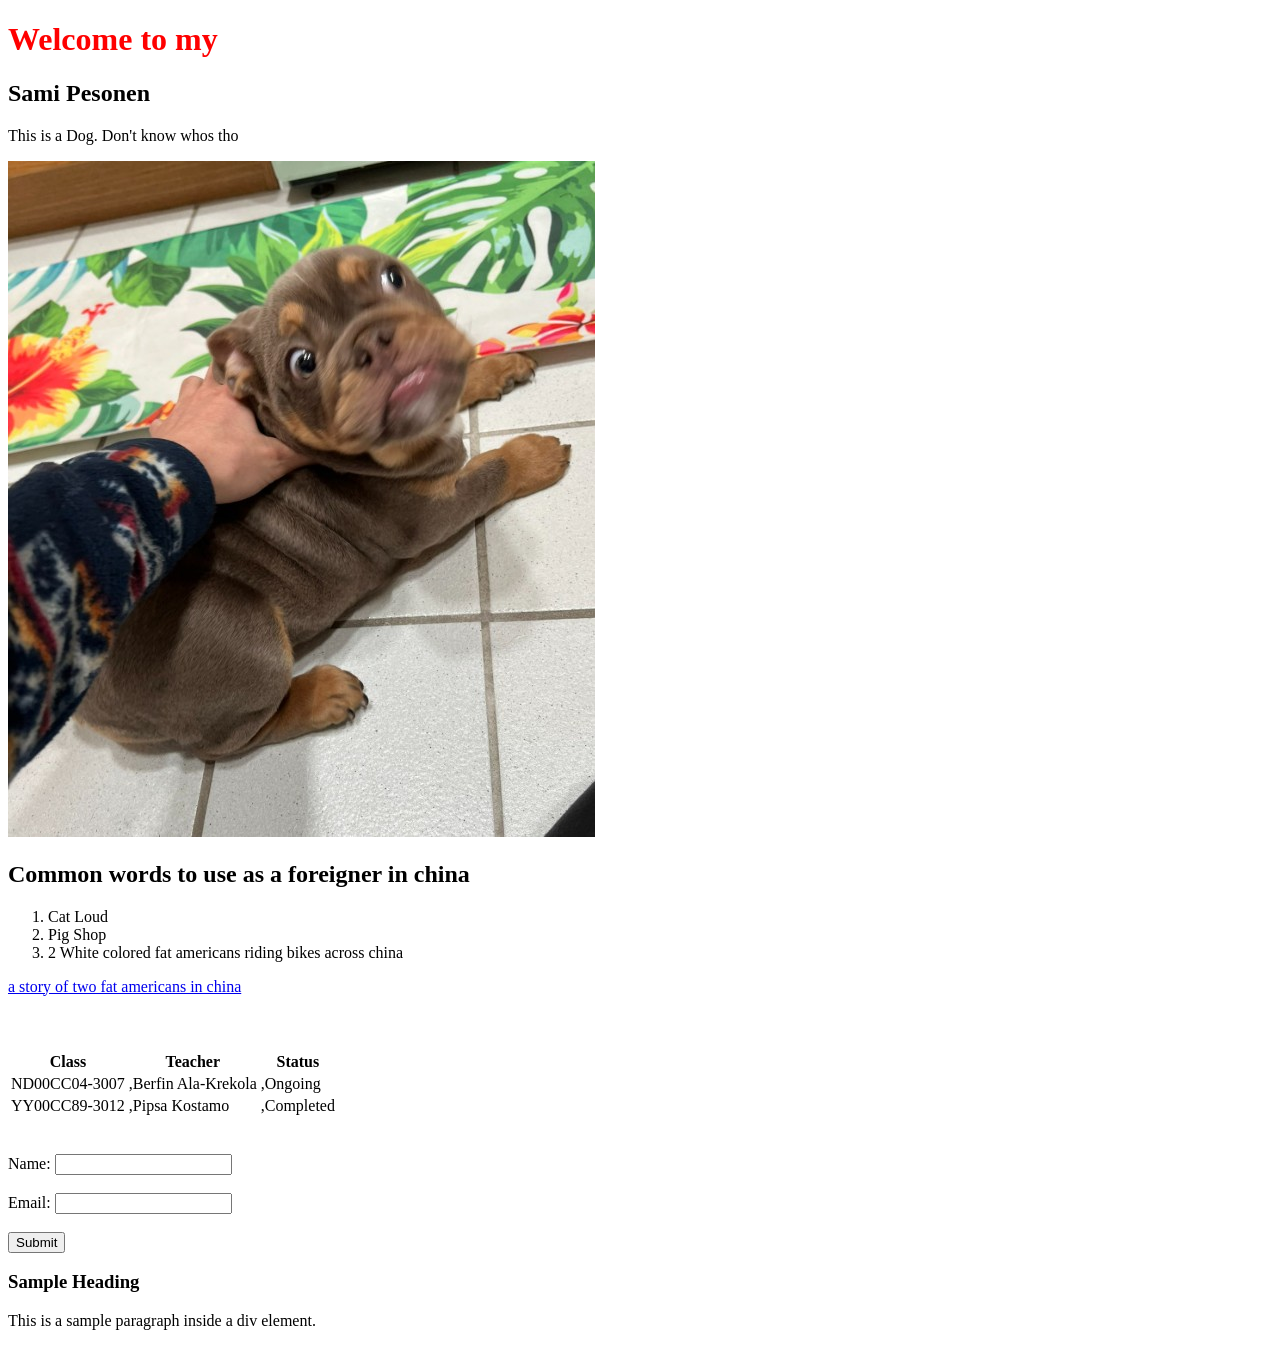
==== WS02_CSS/index.html @ f35a65cf "Made a new folder and copied index.html into it" ====
<!DOCTYPE html>
<html lang="en">
    <head>
        <title>My First HTML page</title>
        <link rel="stylesheet" href="styles.css">
    </head>
    </head>
    <body>
        <h1 style="color: red;">Welcome to my</h1>
        <h2>Sami Pesonen</h2>
        <p>This is a Dog. Don't know whos tho</p>
        <img src="ChineseDog.jpg" alt="Dog">
        <h2>Common words to use as a foreigner in china</h2>
        <ol>
            <li>Cat Loud</li>
            <li>Pig Shop</li>
            <li>2 White colored fat americans riding bikes across china</li>
        </ol>
    <a href="https://www.youtube.com/playlist?list=PLLGT0cEMIAze5tmNSlEvUKo-cQ0YrIs2j">a story of two fat americans in china</a>
    <br><br>
    <br><br>
<table>
    <tr>
        <th>Class</th>
        <th>Teacher</th>
        <th>Status</th>
    </tr>
    <tr>
        <td>ND00CC04-3007</td>
        <td>,Berfin Ala-Krekola</td>
        <td>,Ongoing</td>
    </tr>
    <tr>
        <td>YY00CC89-3012</td>
        <td>,Pipsa Kostamo</td>
        <td>,Completed</td>
    </tr>
</table>
<br><br>
<form>
    <label for="name">Name:</label>
    <input type="text" id="name" name="name"><br><br>
    <label for="email">Email:</label>
    <input type="email" id="email" name="email"><br><br>
    <input type="submit" value="Submit">
    </form>
<div class="content-box">
    <h3>Sample Heading</h3>
    <p>This is a sample paragraph inside a div element.</p>
</div>
    </body>
    </html>
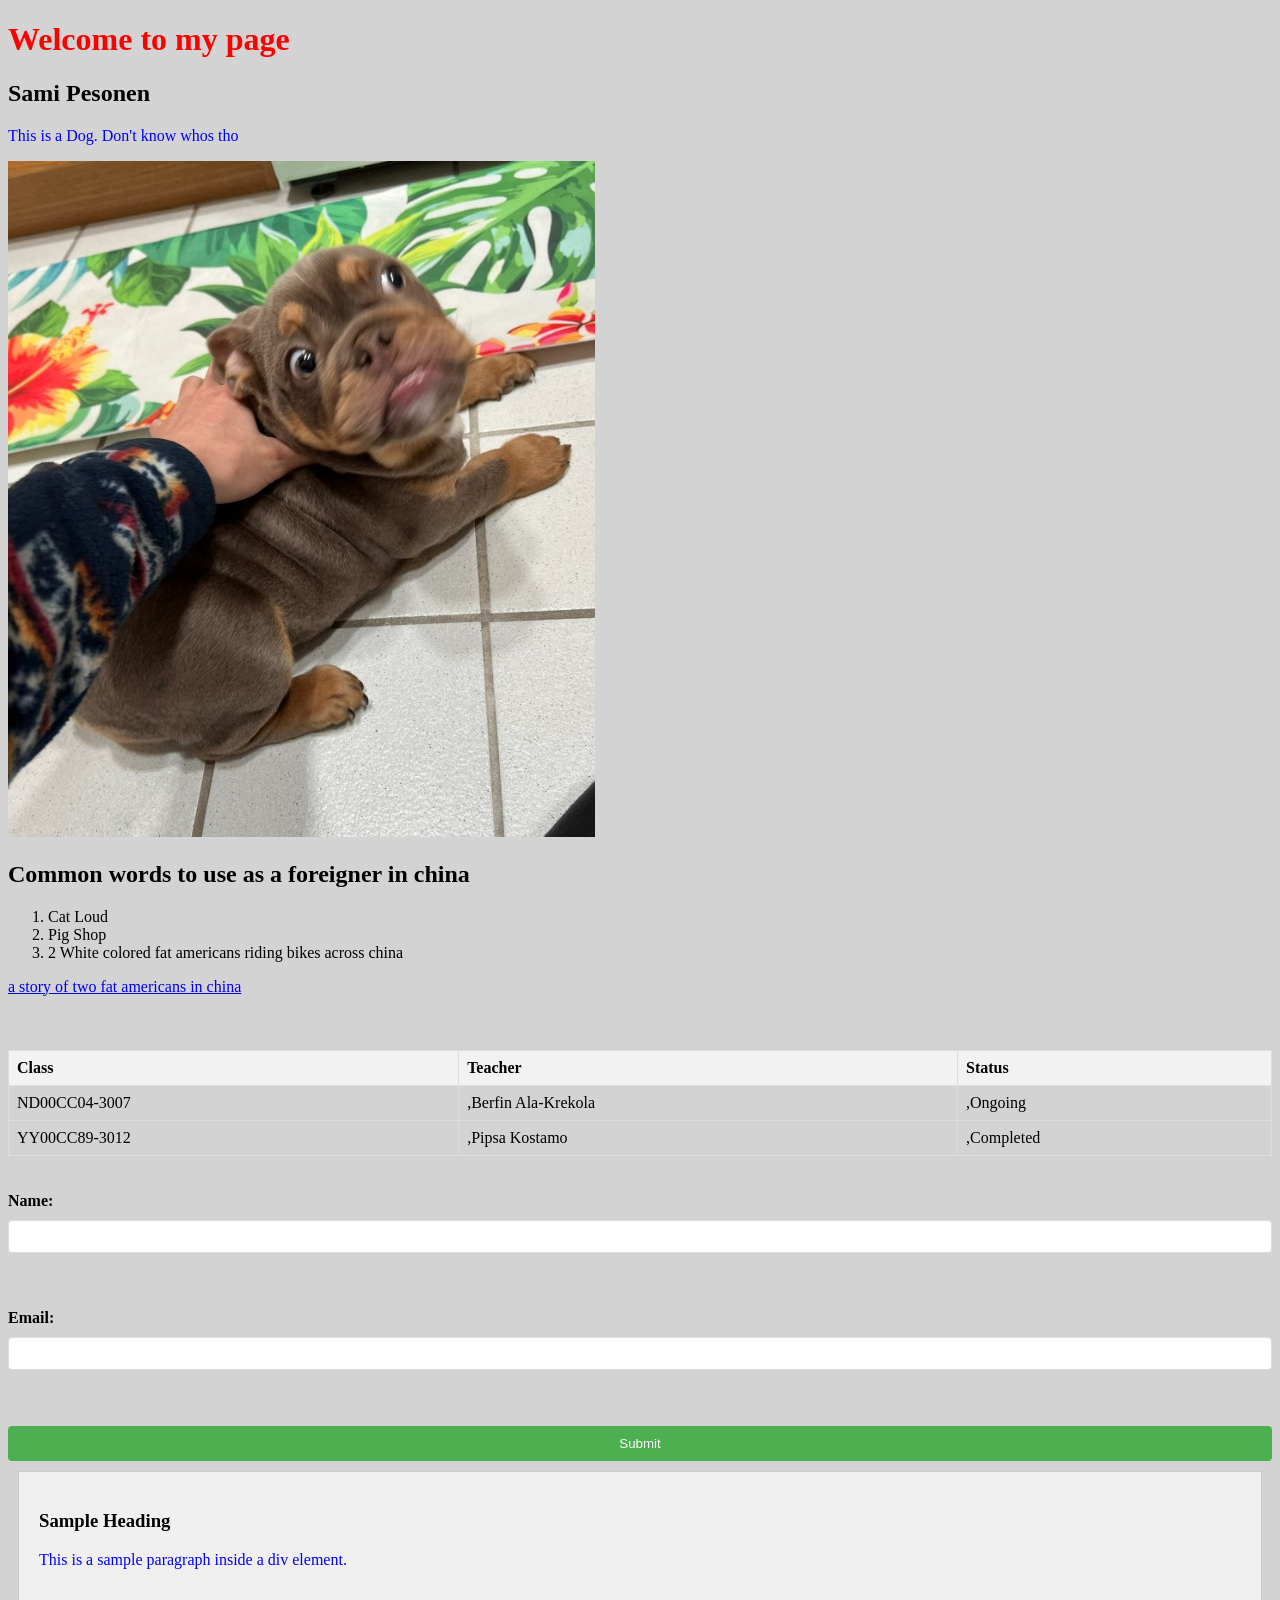
==== commit 683ee4e8: "Changed the CSS file name for consistency. And added styling to the web-site." ====
--- a/WS02_CSS/index.html
+++ b/WS02_CSS/index.html
@@ -4,9 +4,14 @@
         <title>My First HTML page</title>
         <link rel="stylesheet" href="styles.css">
     </head>
+    <style>
+        h1 {
+            color: green;
+        }
+    </style>
     </head>
     <body>
-        <h1 style="color: red;">Welcome to my</h1>
+        <h1 style="color: red;">Welcome to my page</h1>
         <h2>Sami Pesonen</h2>
         <p>This is a Dog. Don't know whos tho</p>
         <img src="ChineseDog.jpg" alt="Dog">
--- a/WS02_CSS/styles.css
+++ b/WS02_CSS/styles.css
@@ -0,0 +1,58 @@
+p {
+    color: blue;
+}
+body {
+    background-color: lightgray;
+}
+h1 {
+    font-size: 2em;
+}
+.content-box {
+    padding: 20px;
+    margin: 10px;
+    background-color: #f0f0f0;
+    border: 1px solid #ccc;
+}
+table {
+    width: 100%;
+    border-collapse: collapse;
+}
+
+th, td {
+    border: 1px solid #ddd;
+    padding: 8px;
+    text-align: left;
+}
+
+th {
+    background-color: #f2f2f2;
+}
+
+form {
+    display: flex;
+    flex-direction: column;
+    gap: 10px;
+}
+
+label {
+    font-weight: bold;
+}
+
+input[type="text"], input[type="email"], textarea {
+    padding: 8px;
+    border: 1px solid #ddd;
+    border-radius: 4px;
+}
+
+input[type="submit"] {
+    background-color: #4CAF50;
+    color: white;
+    padding: 10px;
+    border: none;
+    border-radius: 4px;
+    cursor: pointer;
+}
+
+input[type="submit"]:hover {
+    background-color: #45a049;
+}
